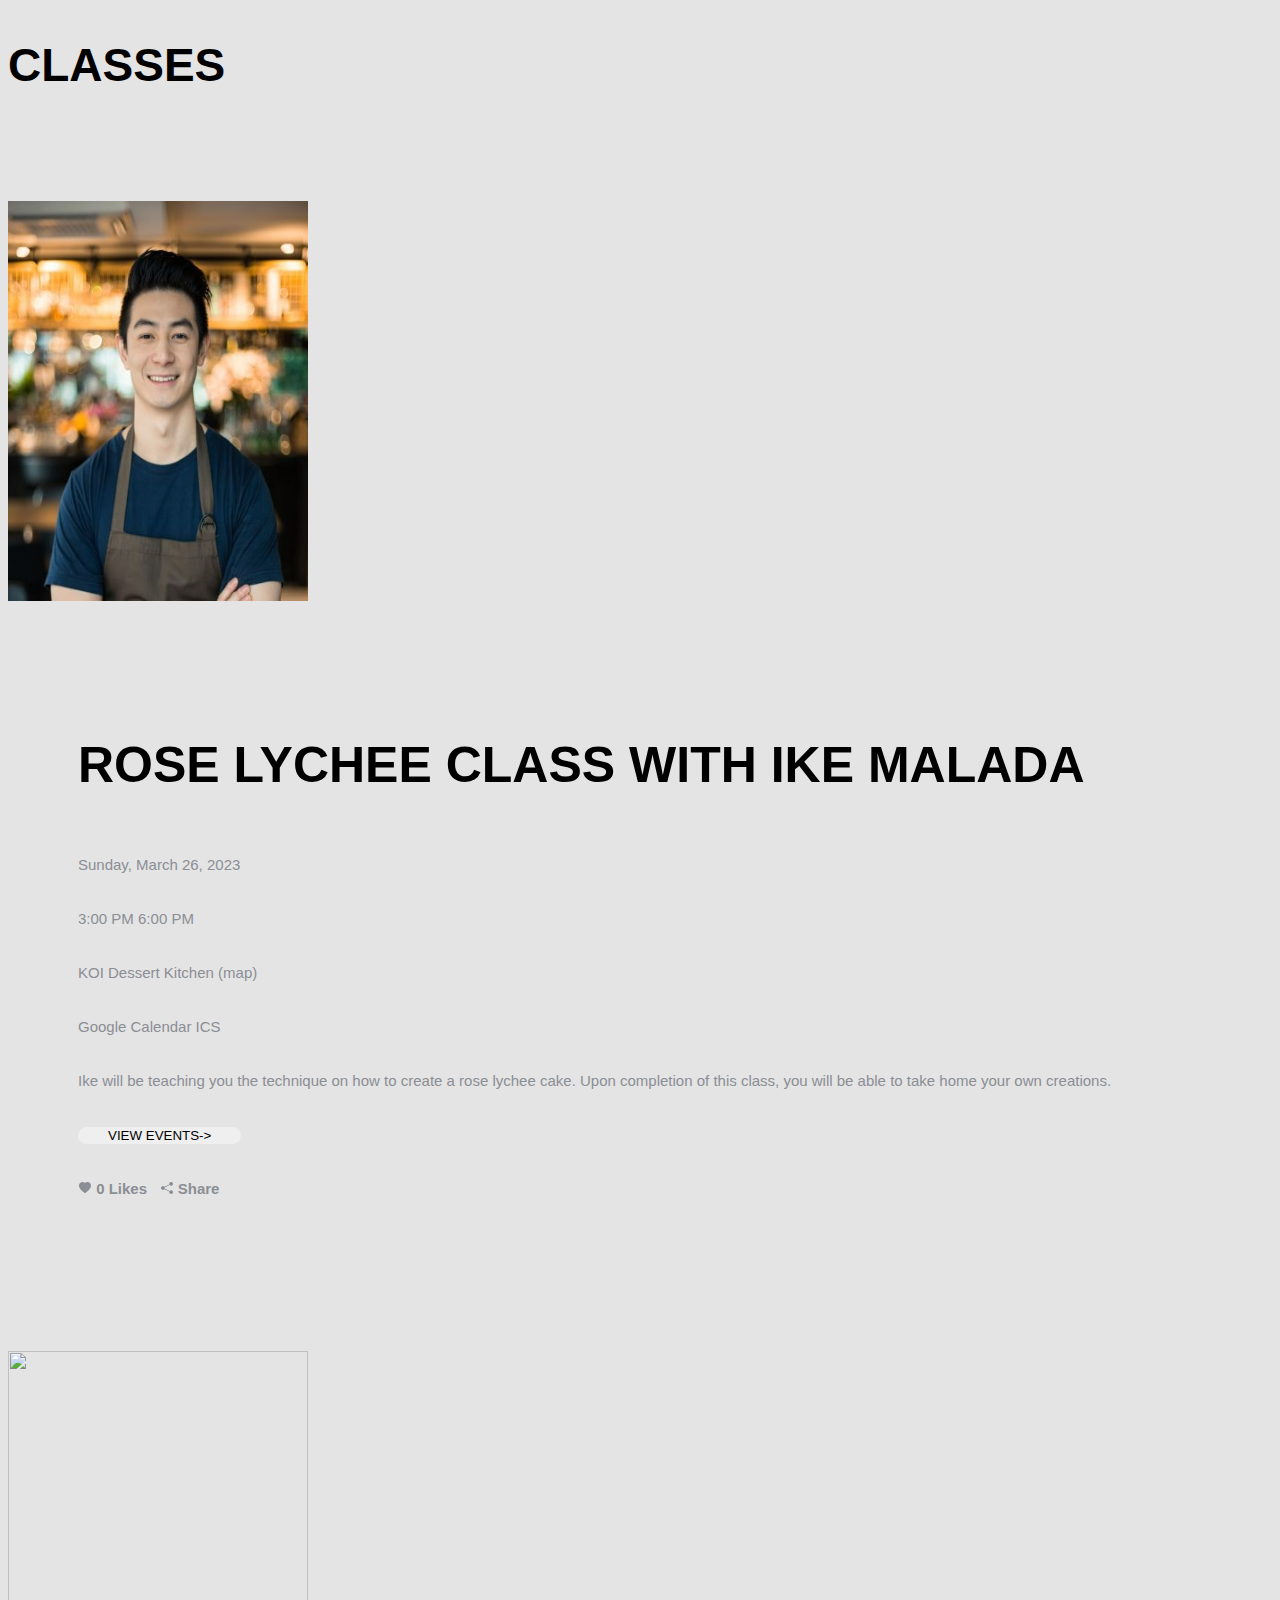
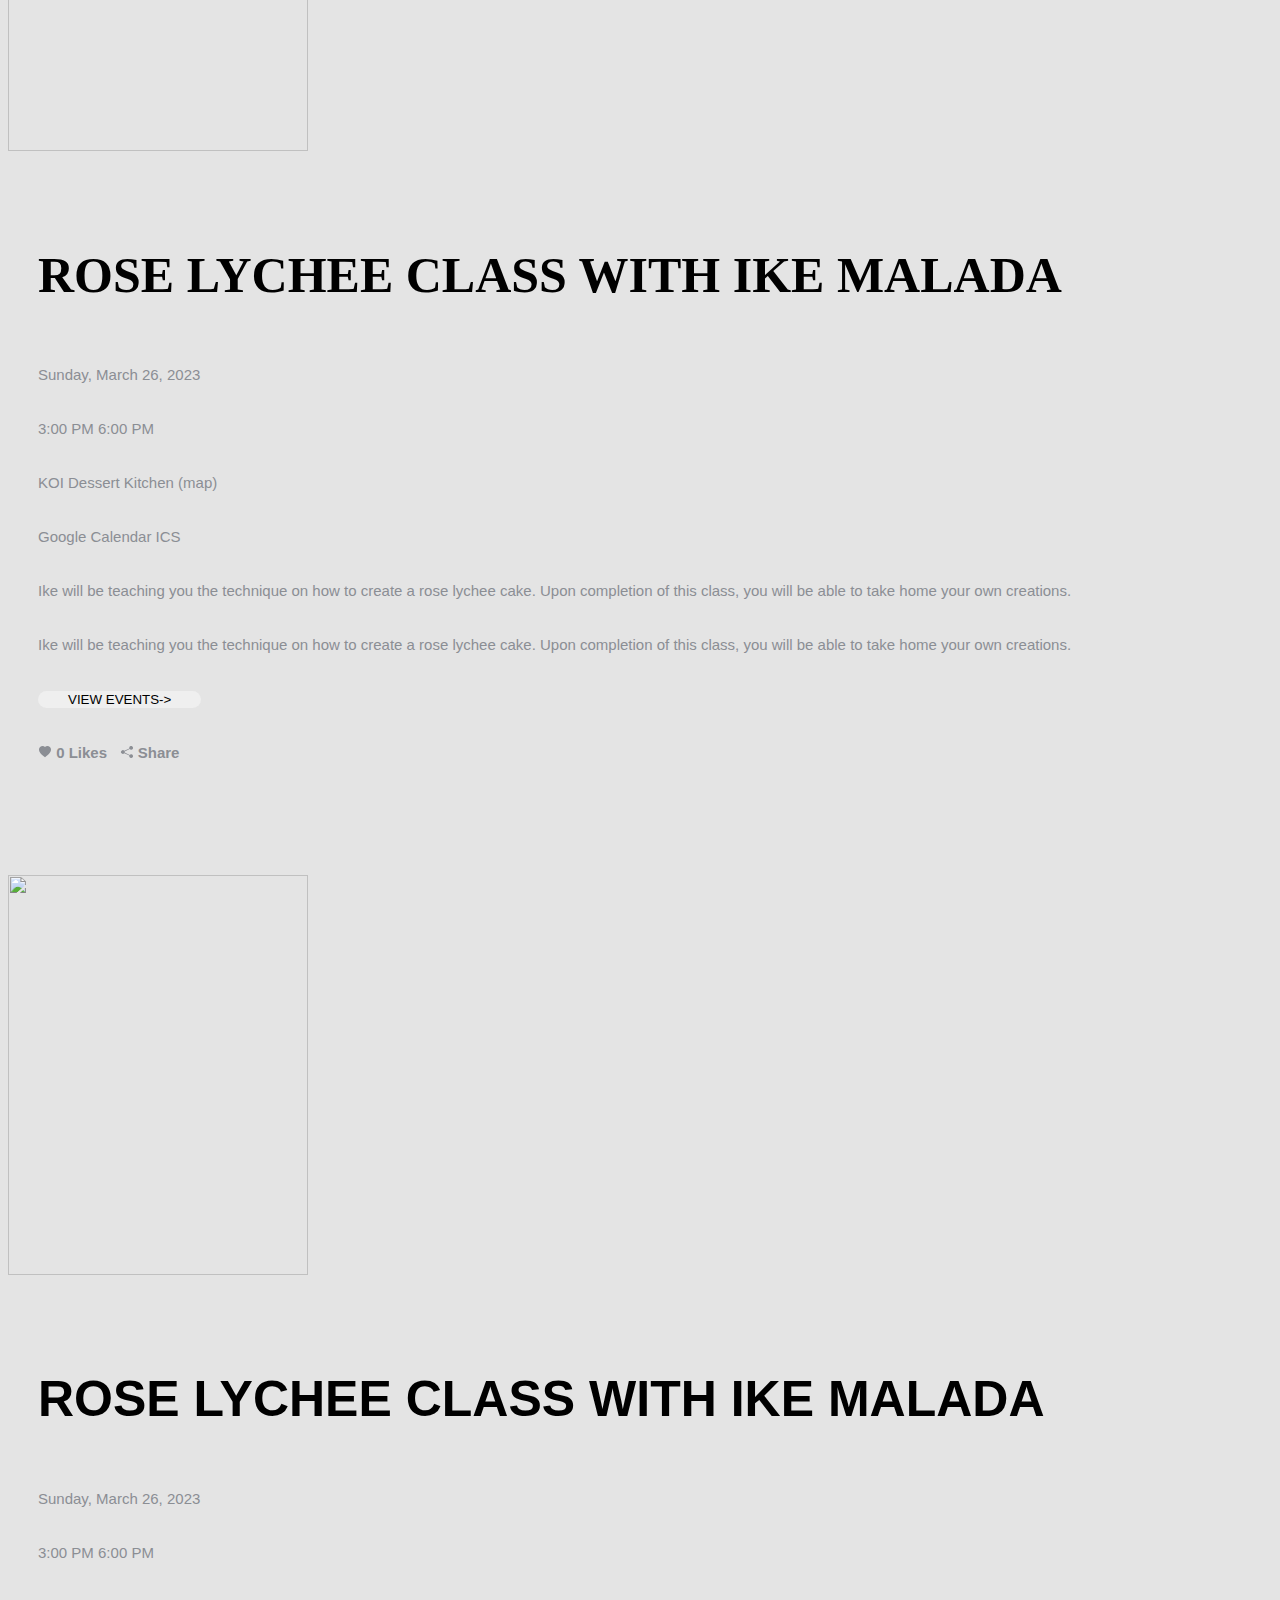
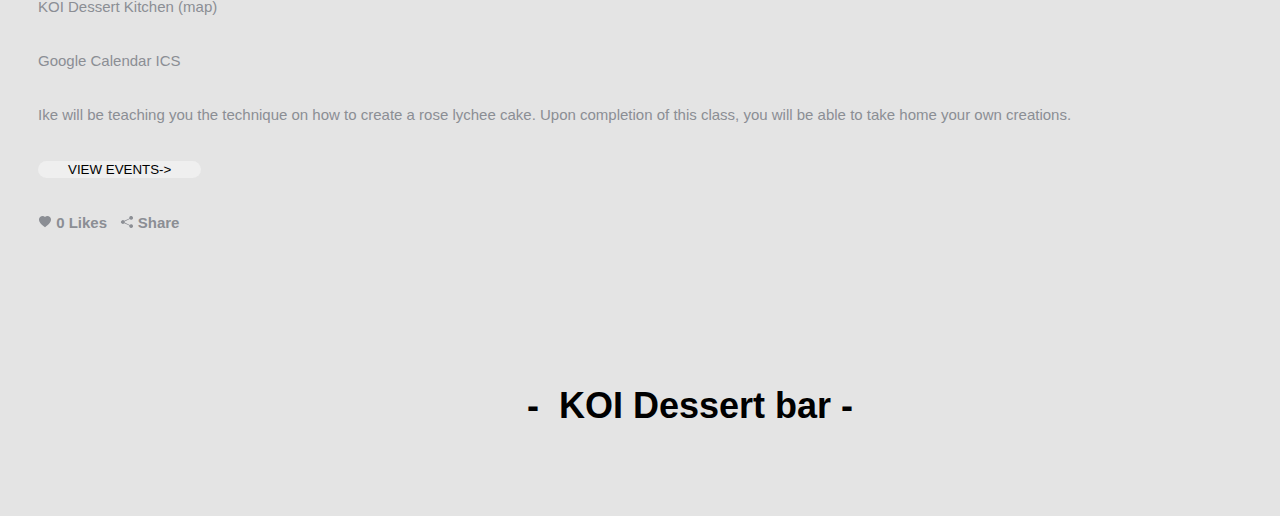
==== events/index.html @ aa1fcbc8 "initial commit" ====
<!DOCTYPE html>
<html lang="en">
  <head>
    <meta charset="UTF-8" />
    <meta http-equiv="X-UA-Compatible" content="IE=edge" />
    <meta name="viewport" content="width=device-width, initial-scale=1.0" />

    <!-- font -->
    <link rel="preconnect" href="https://fonts.googleapis.com">
    <link rel="preconnect" href="https://fonts.gstatic.com" crossorigin>
    <link href="https://fonts.googleapis.com/css2?family=Shantell+Sans:ital,wght@0,300;1,300&family=Ubuntu:wght@500&display=swap" rel="stylesheet">
   
    <!-- Bootstrap v5 -->
    <link
      href="https://cdn.jsdelivr.net/npm/bootstrap@5.0.2/dist/css/bootstrap.min.css"
      rel="stylesheet"
      integrity="sha384-EVSTQN3/azprG1Anm3QDgpJLIm9Nao0Yz1ztcQTwFspd3yD65VohhpuuCOmLASjC"
      crossorigin="anonymous"
    />
    <link href="../css/events.css" rel="stylesheet" />
    <link rel="stylesheet" href="../css/style.min.css" />
    <title>Events</title>
  </head>
  <body>
    <header style="background-image: url('headings.jpg');">
      <div
        class="color-overlay d-flex justify-content-center align-items-center"
      >
        <h1 class="title-font">CLASSES</h1>
      </div>
    </header>

    <section class="flex-container" id="team" style="padding-block-end: 50px">
      <div class="container">
        <div class="row">
          <div class="col-4" >
            
            <img src="/img/Reynold.jpg" alt="" width="300" height="400" style=" margin-top: 70px;">
          </div>
          <div
            class="col-8"
            style="
          
              padding-left: 40px;
              align-items: center;
              justify-content: center;
              padding: 70px;
            "
          >
            <h3 style=" font-size: 50px">
                ROSE LYCHEE CLASS WITH IKE MALADA
            </h3>
            <p>
                <p>Sunday, March 26, 2023</p>
                <p>3:00 PM  6:00 PM</p>
                <p>KOI Dessert Kitchen (map)</p>
                <p>Google Calendar  ICS</p>
                <p>Ike will be teaching you the technique on how to create a rose lychee cake. Upon completion of this class, you will be able to take home your own creations.</p>     
                <p>
                <button type="button" class="btn btn-outline-dark">View Events-></button> </p>

                <svg xmlns="http://www.w3.org/2000/svg" width="14" height="12" fill="currentColor" class="bi bi-heart-fill" viewBox="0 0 16 16">
                    <path fill-rule="evenodd" d="M8 1.314C12.438-3.248 23.534 4.735 8 15-7.534 4.736 3.562-3.248 8 1.314z"/>
                  </svg> <b>0 Likes</b>
                  &nbsp;
                <svg xmlns="http://www.w3.org/2000/svg" width="14" height="12" fill="currentColor" class="bi bi-share-fill" viewBox="0 0 16 16">
                    <path d="M11 2.5a2.5 2.5 0 1 1 .603 1.628l-6.718 3.12a2.499 2.499 0 0 1 0 1.504l6.718 3.12a2.5 2.5 0 1 1-.488.876l-6.718-3.12a2.5 2.5 0 1 1 0-3.256l6.718-3.12A2.5 2.5 0 0 1 11 2.5z"/>
                  </svg> <b>Share</b>

            </p>
          </div>
        </div>
      </div>
    </section>

    <section class="team" id="team" style="padding-block-end: 50px">
      <div class="container">
        <div class="row">
          <div class="col-4">
            <img src="/img/event1.jfif" alt="" width="300" height="400" />
          </div>
          <div
            class="col-8"
            style="
              padding-left: 40px;
              align-items: center;
              justify-content: center;
              padding: 30px;
            "
          >
          <h3 style="font-family: cursive; font-size: 50px">
            ROSE LYCHEE CLASS WITH IKE MALADA
        </h3>
        <p>
            <p>Sunday, March 26, 2023</p>
            <p>3:00 PM  6:00 PM</p>
            <p>KOI Dessert Kitchen (map)</p>
            <p>Google Calendar  ICS</p>
            <p>Ike will be teaching you the technique on how to create a rose lychee cake. Upon completion of this class, you will be able to take home your own creations.</p>     
            <p>Ike will be teaching you the technique on how to create a rose lychee cake. Upon completion of this class, you will be able to take home your own creations.</p>     
            <p>
                    <button type="button" class="btn btn-outline-dark">View Events-></button>
                    </p>
           
            <svg xmlns="http://www.w3.org/2000/svg" width="14" height="12" fill="currentColor" class="bi bi-heart-fill" viewBox="0 0 16 16">
                <path fill-rule="evenodd" d="M8 1.314C12.438-3.248 23.534 4.735 8 15-7.534 4.736 3.562-3.248 8 1.314z"/>
              </svg> <b>0 Likes</b>
              &nbsp;

            <svg xmlns="http://www.w3.org/2000/svg" width="14" height="12" fill="currentColor" class="bi bi-share-fill" viewBox="0 0 16 16">
                <path d="M11 2.5a2.5 2.5 0 1 1 .603 1.628l-6.718 3.12a2.499 2.499 0 0 1 0 1.504l6.718 3.12a2.5 2.5 0 1 1-.488.876l-6.718-3.12a2.5 2.5 0 1 1 0-3.256l6.718-3.12A2.5 2.5 0 0 1 11 2.5z"/>
              </svg> <b>Share</b>
        </p>
          </div>
        </div>
      </div>
    </section>

    <section class="flex-container" id="team">
      <div class="container">
        <div class="row">
          <div class="col-4">
            <img src="C:\Users\dell\OneDrive\Desktop\Restaurant\event2.jfif" alt="" width="300" height="400" />
          </div>
          <div
            class="col-8"
            style="
              padding-left: 40px;
              align-items: center;
              justify-content: center;
              padding: 30px;
            "
          >
          <h3 style=" font-size: 50px">
            ROSE LYCHEE CLASS WITH IKE MALADA
        </h3>
        <p>
            <p>Sunday, March 26, 2023</p>
            <p>3:00 PM  6:00 PM</p>
            <p>KOI Dessert Kitchen (map)</p>
            <p>Google Calendar  ICS</p>
            <p>Ike will be teaching you the technique on how to create a rose lychee cake. Upon completion of this class, you will be able to take home your own creations.</p>     
    <p>
            <button type="button" class="btn btn-outline-dark">View Events-></button>
            </p>

        <svg xmlns="http://www.w3.org/2000/svg" width="14" height="12" fill="currentColor" class="bi bi-heart-fill" viewBox="0 0 16 16">
                    <path fill-rule="evenodd" d="M8 1.314C12.438-3.248 23.534 4.735 8 15-7.534 4.736 3.562-3.248 8 1.314z"/>
                  </svg> <b>0 Likes</b>
                  &nbsp;
                <svg xmlns="http://www.w3.org/2000/svg" width="14" height="12" fill="currentColor" class="bi bi-share-fill" viewBox="0 0 16 16">
                    <path d="M11 2.5a2.5 2.5 0 1 1 .603 1.628l-6.718 3.12a2.499 2.499 0 0 1 0 1.504l6.718 3.12a2.5 2.5 0 1 1-.488.876l-6.718-3.12a2.5 2.5 0 1 1 0-3.256l6.718-3.12A2.5 2.5 0 0 1 11 2.5z"/>
                  </svg> <b>Share</b>
        </p>
          </div>
        </div>
      </div>
    </section>

    <footer>
      <div>
        <h2 style="text-align: center; white-space: pre-wrap">
          <strong>- &nbsp;KOI Dessert bar -</strong>
        </h2>
      </div>
    </footer>
  </body>
</html>
---- css/style.min.css ----
/*!==============================
 * Theme Name: Stack
 * Theme URL: https://probootstrap.com/resto-free-restaurant-responsive-bootstrap-website-template
 * Author: ProBootstrap.com
 * Author URL: https://probootstrap.com
 * License: Released for free under the Creative Commons Attribution 3.0 license (probootstrap.com/license)
 */body,h1,h2,h3,h4,h5,h6{font-family:"Open Sans",Arial,sans-serif}@font-face{font-family:icomoon;src:url(../fonts/icomoon/icomoon.eot?1z9v6x);src:url(../fonts/icomoon/icomoon.eot?1z9v6x#iefix) format("embedded-opentype"),url(../fonts/icomoon/icomoon.ttf?1z9v6x) format("truetype"),url(../fonts/icomoon/icomoon.woff?1z9v6x) format("woff"),url(../fonts/icomoon/icomoon.svg?1z9v6x#icomoon) format("svg");font-weight:400;font-style:normal}html{overflow-x:hidden}body{background:#E4E4E4;color:#8b8e94;line-height:24px;font-size:15px}h1,h2,h3,h4,h5,h6{color:#000;line-height:1.5}h1{font-size:46px}h2,h4{font-size:36px}h3{font-size:28px}h5,h6{font-size:14px}ol,p,ul{margin-bottom:30px}a{-webkit-transition:.3s all;transition:.3s all;color:#FFA33E}a:active,a:focus,a:hover{color:#ff9725;text-decoration:none}.hero-text-heading,.probootstrap-hero h1{font-size:52px;font-weight:300;margin-bottom:10px;margin-top:0;line-height:64px;color:#fff}@media screen and (max-width:768px){.hero-text-heading,.probootstrap-hero h1{font-size:40px;line-height:1.5}}.probootstrap-navbar .dropdown-submenu>a:before,.probootstrap-navbar .dropdown>a:before{font-family:icomoon;line-height:1;font-weight:400;speak:none;font-style:normal;font-variant:normal;-webkit-font-smoothing:antialiased;-moz-osx-font-smoothing:grayscale}@media screen and (max-width:480px){.hero-text-heading,.probootstrap-hero h1{font-size:30px}}.hero-text-subheading,.probootstrap-hero p{font-size:16px;color:rgba(255,255,255,.9)}.hero-text-subheading:last-child,.probootstrap-hero p:last-child{margin-bottom:0}.probootstrap-navbar{border:none;-webkit-box-shadow:none;box-shadow:none;border-radius:0;margin-bottom:0;background:0 0;-webkit-transition:.3s all;transition:.3s all}@media screen and (max-width:768px){.probootstrap-navbar{background:#fff;-webkit-box-shadow:0 2px 10px 0 rgba(0,0,0,.1);box-shadow:0 2px 10px 0 rgba(0,0,0,.1)}}.probootstrap-navbar .navbar-toggle:focus,.probootstrap-navbar .navbar-toggle:hover{background-color:transparent}.probootstrap-navbar .navbar-toggle{border:none}.probootstrap-navbar .navbar-toggle span.icon-bar{-webkit-transition:all .15s;transition:all .15s}.probootstrap-navbar .navbar-toggle span:nth-child(2){-webkit-transform:rotate(45deg);transform:rotate(45deg);-webkit-transform-origin:10% 10%;transform-origin:10% 10%}.probootstrap-navbar .navbar-toggle span:nth-child(3){opacity:0}.probootstrap-navbar .navbar-toggle span:nth-child(4){-webkit-transform:rotate(-45deg);transform:rotate(-45deg);-webkit-transform-origin:10% 90%;transform-origin:10% 90%}.probootstrap-navbar .navbar-toggle.collapsed span:nth-child(2),.probootstrap-navbar .navbar-toggle.collapsed span:nth-child(4){-webkit-transform:rotate(0);transform:rotate(0)}.probootstrap-navbar .navbar-toggle.collapsed span:nth-child(3){opacity:1}.probootstrap-navbar .navbar-brand,.probootstrap-navbar .navbar-nav>li>a,.probootstrap-navbar .parent-nav-link-padding{margin-left:15px;margin-right:15px;padding:54px 0}.probootstrap-navbar .dropdown-header{color:rgba(255,255,255,.2);padding-left:10px;text-transform:uppercase}.probootstrap-navbar .dropdown>a{padding-right:10px!important;position:relative;display:block}@media screen and (max-width:480px){.probootstrap-navbar .dropdown>a{display:block;padding-right:0}}.probootstrap-navbar .dropdown>a:before{text-transform:none;position:absolute;top:50%;right:0;margin-right:-10px;margin-top:-11px;content:"\e924";font-size:20px;color:rgba(255,255,255,.5);-webkit-transition:.3s all;transition:.3s all}@media screen and (max-width:768px){.probootstrap-navbar .navbar-brand,.probootstrap-navbar .navbar-nav>li>a,.probootstrap-navbar .parent-nav-link-padding{padding-top:15px!important;padding-bottom:15px!important}.probootstrap-navbar .dropdown>a:before{color:rgba(0,0,0,.2)}}.probootstrap-navbar .dropdown>a:hover:before{-webkit-transform:rotate(180deg);transform:rotate(180deg)}.probootstrap-navbar .dropdown.open>a,.probootstrap-navbar .dropdown:active>a,.probootstrap-navbar .dropdown:focus>a,.probootstrap-navbar .dropdown:hover>a{-webkit-transition:.3s all;transition:.3s all}.probootstrap-navbar .dropdown.open>a:before,.probootstrap-navbar .dropdown:active>a:before,.probootstrap-navbar .dropdown:focus>a:before,.probootstrap-navbar .dropdown:hover>a:before{-webkit-transform:rotate(180deg);transform:rotate(180deg)}.probootstrap-navbar .dropdown>.dropdown-menu>li a{padding:10px;color:rgba(255,255,255,.8)}.probootstrap-navbar .dropdown>.dropdown-menu>li a:hover,.probootstrap-navbar .dropdown>.dropdown-menu>li.open>a,.probootstrap-navbar .dropdown>.dropdown-menu>li:active>a,.probootstrap-navbar .dropdown>.dropdown-menu>li:focus>a,.probootstrap-navbar .dropdown>.dropdown-menu>li:hover>a{color:#85C8DD;background:#fff;border-top:none}.probootstrap-navbar .dropdown>.dropdown-menu>li.dropdown-submenu.open>a,.probootstrap-navbar .dropdown>.dropdown-menu>li.dropdown-submenu:active>a,.probootstrap-navbar .dropdown>.dropdown-menu>li.dropdown-submenu:focus>a,.probootstrap-navbar .dropdown>.dropdown-menu>li.dropdown-submenu:hover>a{border-top:none}.probootstrap-navbar .dropdown>.dropdown-menu>li.dropdown-submenu.open>a:before,.probootstrap-navbar .dropdown>.dropdown-menu>li.dropdown-submenu:active>a:before,.probootstrap-navbar .dropdown>.dropdown-menu>li.dropdown-submenu:focus>a:before,.probootstrap-navbar .dropdown>.dropdown-menu>li.dropdown-submenu:hover>a:before{color:#000}.probootstrap-navbar .dropdown>.dropdown-menu>li.active>a{color:#fff}.probootstrap-navbar .navbar-right .dropdown-menu{right:auto}.probootstrap-navbar .dropdown-menu{border:none;background:#85C8DD;border-radius:0;-webkit-box-shadow:0 0 7px 0 rgba(0,0,0,.15);box-shadow:0 0 7px 0 rgba(0,0,0,.15);min-width:200px;white-space:normal;word-wrap:break-word}.probootstrap-navbar .dropdown-menu a{white-space:normal}@media screen and (max-width:768px){.probootstrap-navbar .dropdown-menu{width:100%;padding:10px 15px}.probootstrap-navbar .dropdown-menu a{color:#fff}}.probootstrap-navbar .navbar-brand{padding-top:0!important;padding-bottom:0!important;font-size:30px;text-transform:uppercase;background:url(../img/logo.png) left top no-repeat;top:40px;position:relative;width:117px;height:40px;text-indent:-999999px;-webkit-transition:.2s all;transition:.2s all}@media screen and (max-width:768px){.probootstrap-navbar .navbar-brand{top:5px!important;background-position:left 100%}}@media screen and (max-width:480px){.probootstrap-navbar .navbar-brand{top:6px!important}}@media only screen and (-webkit-min-device-pixel-ratio:2),only screen and (min--moz-device-pixel-ratio:2),only screen and (min-device-pixel-ratio:2),only screen and (min-resolution:192dpi),only screen and (min-resolution:2dppx){.probootstrap-navbar .navbar-brand{position:relative;width:117px;height:40px;background:url(../img/logo@2x.png) left 100% no-repeat;background-size:cover}}.probootstrap-navbar .navbar-nav>li>a{color:#fff;font-size:15px;position:relative;text-transform:uppercase}@media screen and (max-width:768px){.probootstrap-navbar .navbar-nav>li>a{padding-top:8px;padding-bottom:8px;color:rgba(0,0,0,.7)}}.probootstrap-navbar .navbar-nav>li>a:active,.probootstrap-navbar .navbar-nav>li>a:focus,.probootstrap-navbar .navbar-nav>li>a:hover{color:rgba(255,255,255,.7)}@media screen and (max-width:768px){.probootstrap-navbar .navbar-nav>li>a:active,.probootstrap-navbar .navbar-nav>li>a:focus,.probootstrap-navbar .navbar-nav>li>a:hover{color:rgba(0,0,0,.7)}}.probootstrap-navbar .navbar-nav>li.open>a,.probootstrap-navbar .navbar-nav>li.open>a:focus,.probootstrap-navbar .navbar-nav>li.open>a:hover{background:0 0}.probootstrap-navbar .navbar-nav>li.active>a{background:0 0;color:#fff}@media screen and (max-width:768px){.probootstrap-navbar .navbar-nav>li.active>a{color:rgba(0,0,0,.7)}}.probootstrap-navbar .navbar-nav>li.active>a:active,.probootstrap-navbar .navbar-nav>li.active>a:focus,.probootstrap-navbar .navbar-nav>li.active>a:hover{background:0 0;color:#fff}.probootstrap-navbar .navbar-nav>li>.dropdown-menu:before{border:1px solid #85C8DD;content:"";position:absolute;top:-20px;left:40px;border-color:rgba(133,200,221,0);border-bottom-color:#85C8DD;border-width:10px;margin-left:-10px}@media screen and (max-width:768px){.probootstrap-navbar .navbar-nav>li.active>a:active,.probootstrap-navbar .navbar-nav>li.active>a:focus,.probootstrap-navbar .navbar-nav>li.active>a:hover{color:rgba(0,0,0,.7)}.probootstrap-navbar .navbar-nav>li>.dropdown-menu:before{display:none}}.probootstrap-navbar .navbar-nav .dropdown li.active>a{background:0 0}.probootstrap-navbar .navbar-nav.active>a{color:#FFA33E!important}.probootstrap-navbar .dropdown-submenu{position:relative}.probootstrap-navbar .dropdown-submenu .dropdown-menu{top:0;left:100%;margin-top:-1px}.probootstrap-navbar .dropdown-submenu>a{display:block}.probootstrap-navbar .dropdown-submenu>a:before{text-transform:none;position:absolute;top:50%;right:0;margin-right:10px;margin-top:-11px;content:"\e926";font-size:20px;color:rgba(255,255,255,.5);-webkit-transition:.3s all;transition:.3s all}@media screen and (max-width:768px){.probootstrap-navbar .dropdown-submenu>a:before{color:rgba(0,0,0,.2)}}.probootstrap-navbar .dropdown-submenu>a:hover:before{color:rgba(0,0,0,.3);-webkit-transform:rotate(180deg);transform:rotate(180deg)}.probootstrap-navbar.scrolled{background:#fff;-webkit-box-shadow:0 1px 3px 0 rgba(0,0,0,.09);box-shadow:0 1px 3px 0 rgba(0,0,0,.09)}.probootstrap-navbar.scrolled .navbar-brand,.probootstrap-navbar.scrolled .navbar-nav>li>a,.probootstrap-navbar.scrolled .parent-nav-link-padding{padding-top:20px;padding-bottom:20px}.probootstrap-navbar.scrolled .navbar-brand{top:10px;background-position:left 100%}.probootstrap-navbar.scrolled .dropdown>a:before{color:rgba(0,0,0,.4)}.probootstrap-navbar.scrolled .navbar-nav>li>a{color:rgba(0,0,0,.7)}.probootstrap-navbar.scrolled .navbar-nav>li>a:hover{color:rgba(0,0,0,.7)!important}.probootstrap-navbar.scrolled .navbar-nav>li.active>a{color:#FFA33E!important}.container-fluid .navbar-brand{margin-left:15px}.container-fluid .dropdown-submenu{position:relative}.container-fluid .dropdown-submenu .dropdown-menu{top:0;left:auto;right:100%;margin-top:-1px}.probootstrap-hero{background-size:cover;background-position:center center}.probootstrap-hero>.overlay{position:absolute;top:0;left:0;right:0;bottom:0;background:rgba(0,0,0,.3);z-index:1}.btn.btn-primary,.probootstrap-hero.probootstrap-hero-colored{background:#FFA33E}.probootstrap-hero>.container{position:relative;z-index:2}.probootstrap-hero .probootstrap-hero-text{padding-top:200px;padding-bottom:200px}@media screen and (max-width:768px){.probootstrap-navbar.scrolled .navbar-nav>li.active>a{color:#FFA33E!important}.probootstrap-hero .probootstrap-hero-text{padding-top:50px;padding-bottom:50px}}.probootstrap-hero.probootstrap-sm-hero .probootstrap-hero-text{padding-top:150px;padding-bottom:150px}@media screen and (max-width:768px){.probootstrap-hero.probootstrap-sm-hero .probootstrap-hero-text{padding-top:50px;padding-bottom:50px}}.probootstrap-hero.probootstrap-xs-hero .probootstrap-hero-text{padding-top:90px;padding-bottom:90px}@media screen and (max-width:768px){.probootstrap-hero.probootstrap-xs-hero .probootstrap-hero-text{padding-top:50px;padding-bottom:50px}}.probootstrap-hero .btn{position:relative;font-size:18px;width:200px}@media screen and (max-width:480px){.container-fluid .dropdown-submenu:hover>.dropdown-menu,.probootstrap-navbar .dropdown-submenu:hover>.dropdown-menu{display:block}.probootstrap-hero .btn{width:100%;margin-bottom:10px}}.probootstrap-hero .btn.btn-primary{text-transform:uppercase;padding:15px 20px}.probootstrap-hero.probootstrap-hero-colored h1{color:#fff}.probootstrap-hero.probootstrap-hero-colored p{color:rgba(255,255,255,.8)}.btn{border:none;border-radius:30px;text-transform:uppercase;padding-left:30px;padding-right:30px}.btn:active{-webkit-transition:.2s all;transition:.2s all;-webkit-transform:scale(.95);transform:scale(.95);-webkit-box-shadow:none;box-shadow:none}.btn.btn-lg{font-size:14px;line-height:1.5}.btn.btn-primary{border:1px solid #FFA33E;color:#fff}.btn.btn-primary:active,.btn.btn-primary:focus,.btn.btn-primary:hover{background:#ffa848}.btn.btn-primary:active,.btn.btn-primary:focus{outline:0;border:1px solid #FFA33E}.btn.btn-ghost{background:0 0;border:1px solid #FFA33E;color:#FFA33E}.btn.btn-ghost:hover{background:#FFA33E;color:#fff}.btn.btn-ghost:active,.btn.btn-ghost:focus{outline:0;background:0 0;color:#FFA33E;border:1px solid #FFA33E}section[data-section=menu]{position:relative;margin-top:-140px;z-index:-1}.probootstrap-section{padding:7em 0}.probootstrap-section.probootstrap-border-top{border-top:1px solid rgba(0,0,0,.1)}.probootstrap-section.probootstrap-border-bottom{border-bottom:1px solid rgba(0,0,0,.1)}.probootstrap-section>.container.probootstrap-border-top{padding-top:50px;border-top:1px solid rgba(0,0,0,.1)}.probootstrap-section.probootstrap-bg-white{background:#fff}@media screen and (max-width:768px){section[data-section=menu]{margin-top:0}.probootstrap-section{padding:3em 0}}.probootstrap-section-bg{background-size:cover;background-repeat:no-repeat;padding:7em 0;position:relative;height:600px}.probootstrap-section-bg.overlay:before{content:"";background:rgba(0,0,0,.2);position:absolute;top:0;left:0;right:0;bottom:0}.probootstrap-section-bg .probootstrap-heading{margin-top:250px}@media screen and (max-width:768px){.probootstrap-section-bg{padding:3em 0;height:300px}.probootstrap-section-bg .probootstrap-heading{margin-top:50px}}.probootstrap-footer{background:#000;padding:7em 0;color:rgba(255,255,255,.7)}.probootstrap-footer h3{font-size:18px;letter-spacing:.2em;text-transform:uppercase;color:#fff}.probootstrap-footer .probootstrap-footer-widget{margin-bottom:0}@media screen and (max-width:768px){.probootstrap-footer{padding:2em 0}.probootstrap-footer .probootstrap-footer-widget{margin-bottom:20px}}.probootstrap-copyright{background:#262626;padding:20px 0}.probootstrap-copyright a{color:rgba(255,255,255,.2)}.probootstrap-copyright a:hover{color:#fff}.probootstrap-copyright p{font-size:14px}.probootstrap-copyright p:last-child{margin-bottom:0}@media screen and (max-width:768px){.probootstrap-copyright p.copyright-text{margin-bottom:20px}}.probootstrap-footer-social{padding:0;margin:0}.probootstrap-footer-social.right{text-align:right}.probootstrap-footer-social li{display:inline;padding:0;margin:0;list-style:none}.probootstrap-footer-social li a{padding:10px;font-size:22px}.probootstrap-footer-social li:first-child>a{padding-left:0}.probootstrap-block-image{background:#fff;margin-bottom:30px}.probootstrap-block-image figure img{max-width:100%}.probootstrap-block-image .text{padding:20px}.probootstrap-block-image .text .date{display:block;color:#999;font-size:12px;letter-spacing:.2em;text-transform:uppercase}.probootstrap-block-image .text h3{margin:0 0 10px;font-size:20px}.probootstrap-block-image .text h3 a{color:#000}.probootstrap-block-image .text h3 a:hover{color:#FFA33E}.probootstrap-block-image .text p:last-child{margin-bottom:0}.probootstrap-custom-link{font-size:16px;text-transform:uppercase;color:#000;display:inline-block;text-decoration:none;position:relative;padding-bottom:5px}.probootstrap-custom-link.link-sm{font-size:14px}.probootstrap-custom-link:before{content:"";display:block;width:0;height:2px;background:#FFA33E;position:absolute;bottom:0;z-index:2;-webkit-transition:width .5s;transition:width .5s}.probootstrap-custom-link:after{z-index:1;position:absolute;bottom:0;content:'';display:block;width:100%;height:2px;background:#000}.probootstrap-custom-link:hover{color:#000}.probootstrap-custom-link:hover:before{width:100%;background:#FFA33E}.image-wrap{overflow:hidden;position:relative}@media screen and (max-width:480px){.image-wrap{width:100%;height:200px}}.image-wrap .image-bg{position:absolute;left:50%;top:50%;-webkit-transform:translateY(-50%) translateX(-50%);transform:translateY(-50%) translateX(-50%)}.image-wrap .image-bg img{min-width:100%;min-height:100%}.menus{padding:0;margin:0}.menus li{padding:0;margin:0 0 10px;list-style:none;display:block;position:relative}.menus li .image,.menus li .text{display:table-cell;vertical-align:top}.menus li .image{width:80px}.menus li .image img{max-width:100%;border-radius:50%}.menus li .text{padding-left:20px}.menus li .text h3{margin:15px 0 0;font-size:18px;text-transform:uppercase;color:#000}.menus li .text .price{position:absolute;top:15px;right:0;font-size:20px;color:#FFA33E}@media screen and (max-width:768px){.probootstrap-footer-social.right{text-align:left}.menus li .text h3{margin-top:0}.menus li .text .price{top:0;position:relative;display:block;margin-bottom:0}}.probootstrap-cell-retro{width:100%;float:left;display:-webkit-box;display:-ms-flexbox;display:flex;-ms-flex-wrap:wrap;flex-wrap:wrap;margin-top:-13%;position:relative}.probootstrap-cell-retro .half{width:50%;float:left}@media screen and (max-width:768px){.probootstrap-cell-retro .half{width:100%;margin-top:0}}.probootstrap-cell{background:#fff;display:-webkit-box;display:-ms-flexbox;display:flex;-ms-flex-wrap:wrap;flex-wrap:wrap;position:relative}.modal .probootstrap-modal-flex .probootstrap-modal-figure,.probootstrap-cell .image{background-size:cover;background-position:center center;background-repeat:no-repeat}.probootstrap-cell .image,.probootstrap-cell .text{width:50%}@media screen and (max-width:992px){.probootstrap-cell .image,.probootstrap-cell .text{width:100%}.probootstrap-cell .image{height:200px}}.probootstrap-cell .text{padding:40px;position:relative}.probootstrap-cell .text h3{margin:0 0 10px;font-size:18px;text-transform:uppercase;color:#000}.probootstrap-cell .text:before,.probootstrap-cell.reverse .text:before{z-index:22;top:15%;content:" ";height:0;margin-top:-12px;pointer-events:none}.probootstrap-cell .text p:last-child{margin-bottom:0}.probootstrap-cell .text p.price{font-size:20px;color:#FFA33E}.probootstrap-cell .text:before{right:100%;border:solid transparent;width:0;position:absolute;border-color:rgba(255,225,255,0);border-right-color:#fff;border-width:12px}.probootstrap-cell.reverse .image{position:absolute;right:0;width:50%;min-height:100%}@media screen and (max-width:992px){.probootstrap-cell.reverse .image{position:relative;width:100%}}.probootstrap-cell.reverse .text:before{left:100%;border:solid transparent;width:0;position:absolute;border-color:rgba(255,225,255,0);border-left-color:#fff;border-width:12px}@media screen and (max-width:768px){.probootstrap-cell .text:before,.probootstrap-cell.reverse .text:before{display:none}}.probootstrap-gallery{width:100%;float:left}.probootstrap-gallery figure{display:block;width:32%;margin-right:2%;float:left;margin-bottom:20px}.probootstrap-gallery figure:nth-of-type(3n+3){margin-right:0}.probootstrap-gallery figure figcaption{display:none}.probootstrap-gallery img{width:100%;height:auto}.probootstrap-gallery.four-col figure{width:23.5%;margin-right:2%;float:left}.probootstrap-gallery.four-col figure:nth-of-type(4n+4){margin-right:0}.probootstrap-gallery.three-col figure{width:32%;margin-right:2%;float:left}.probootstrap-gallery.three-col figure:nth-of-type(3n+3){margin-right:0}.probootstrap-gallery.two-col figure{width:49%;margin-right:2%;float:left}.probootstrap-gallery.two-col figure:nth-of-type(2n+2){margin-right:0}.grid-item{float:left}.gutter-sizer{width:2%}.isotope .isotope-item{-webkit-transition-duration:.6s;transition-duration:.6s;-webkit-transition-property:-webkit-transform,opacity;-webkit-transition-property:opacity,-webkit-transform;transition-property:opacity,-webkit-transform;transition-property:transform,opacity;transition-property:transform,opacity,-webkit-transform}.grid-item,.grid-sizer{margin-bottom:0}.grid-item img,.grid-sizer img{max-width:100%;margin-bottom:0;transition:all .3s ease-in-out;-moz-transition:all .3s ease-in-out;-webkit-transition:all .3s ease-in-out}.two-cols .grid-item,.two-cols .grid-sizer{width:49%}@media screen and (max-width:768px){.two-cols .grid-item,.two-cols .grid-sizer{width:49%}}@media screen and (max-width:768px) and (max-width:992px){.two-cols .grid-item img,.two-cols .grid-sizer img{margin-bottom:10px}}@media screen and (max-width:768px) and (max-width:768px){.two-cols .grid-item img,.two-cols .grid-sizer img{margin-bottom:10px}}@media screen and (max-width:480px){.two-cols .grid-item,.two-cols .grid-sizer{width:100%;margin-left:0;margin-right:0}}.three-cols .grid-item,.three-cols .grid-sizer{width:32%}@media screen and (max-width:768px){.three-cols .grid-item,.three-cols .grid-sizer{width:48%;margin-bottom:10px}}@media screen and (max-width:480px){.three-cols .grid-item,.three-cols .grid-sizer{width:100%;margin-left:0;margin-right:0}}.four-cols .grid-item,.four-cols .grid-sizer{width:23.5%}@media screen and (max-width:768px){.four-cols .grid-item,.four-cols .grid-sizer{width:32%;margin-bottom:10px}}@media screen and (max-width:480px){.four-cols .grid-item,.four-cols .grid-sizer{width:100%;margin-left:0;margin-right:0}}.probootstrap-gallery-item{padding:0;margin:0 0 20px;list-style:none;float:left;cursor:pointer;position:relative}.probootstrap-gallery-item img{max-width:100%;-webkit-transition:.3s all;transition:.3s all}.probootstrap-gallery-item a{display:block;float:left;width:100%}.probootstrap-gallery-item:hover img{opacity:.7}.probootstrap-form{margin-bottom:50px}.probootstrap-form label{font-weight:400}.probootstrap-form .form-control{height:46px;-webkit-box-shadow:none;box-shadow:none;font-size:14px;-webkit-appearance:none;-moz-appearance:none;appearance:none}.probootstrap-form .form-control:active,.probootstrap-form .form-control:focus{-webkit-box-shadow:none;box-shadow:none;border-color:#FFA33E}.probootstrap-form .form-group .form-field{position:relative}.probootstrap-form .form-group .form-field .icon{position:absolute;top:50%;-webkit-transform:translateY(-50%);transform:translateY(-50%);right:20px}.probootstrap-form .form-group .form-field .form-control{padding-right:50px}.probootstrap-form textarea.form-control{height:inherit;resize:vertical}.probootstrap-animate{opacity:0;visibility:hidden}.modal .modal-content{border-radius:0;border:none;position:relative;-webkit-box-shadow:0 0 40px 0 rgba(0,0,0,.2);box-shadow:0 0 40px 0 rgba(0,0,0,.2)}.modal .modal-content .close{position:absolute;top:10px;right:10px;z-index:100;font-size:26px}.modal .probootstrap-modal-flex{display:-webkit-box;display:-ms-flexbox;display:flex;-ms-flex-wrap:wrap;flex-wrap:wrap}.modal .probootstrap-modal-flex .probootstrap-modal-figure{width:40%}.modal .probootstrap-modal-flex .probootstrap-modal-content{width:60%;padding:40px;position:relative}@media screen and (max-width:480px){.modal .modal-content .close{top:20px;right:20px}.modal .probootstrap-modal-flex .probootstrap-modal-figure{height:200px}.modal .probootstrap-modal-flex .probootstrap-modal-content{padding-left:15px;padding-right:15px}.modal .probootstrap-modal-flex .probootstrap-modal-content,.modal .probootstrap-modal-flex .probootstrap-modal-figure{width:100%}.modal .probootstrap-modal-flex .btn{margin-bottom:10px}}.modal .probootstrap-modal-flex .form-control{height:40px}.modal .probootstrap-modal-flex .probootstrap-remember{float:left}.modal .probootstrap-modal-flex .probootstrap-forgot{float:right}.modal .probootstrap-modal-flex .form-group{position:relative}.modal .probootstrap-modal-flex .probootstrap-or{padding:10px 0;text-align:center;display:block;font-size:11px;text-transform:uppercase}.modal .probootstrap-modal-flex .probootstrap-or>span{display:block}.modal .probootstrap-modal-flex .probootstrap-or>span:before{height:1px;left:0;right:0;top:50%;background:#ccc;width:100%;content:"";position:absolute}.modal .probootstrap-modal-flex .probootstrap-or em{color:#ccc;display:inline-block;background:#fff;position:relative;z-index:2;padding:0 4px;font-style:normal}.modal .probootstrap-modal-flex .btn-connect-facebook{background:#3b5998;border-color:#3b5998;color:#fff}.modal .probootstrap-modal-flex .btn-connect-twitter{background:#1da1f2;border-color:#1da1f2;color:#fff}.modal .probootstrap-modal-flex .btn-connect-google{background:#ea4335;border-color:#ea4335;color:#fff}.modal .vertical-alignment-helper{display:table;height:100%;width:100%;pointer-events:none}.modal .vertical-align-center{display:table-cell;vertical-align:middle;pointer-events:none}.modal .modal-content{width:inherit;height:inherit;margin:0 auto;pointer-events:all}.probootstrap-contact-info{padding:0;margin:0 0 30px}.probootstrap-contact-info li{padding:0;margin:20px 0 15px;list-style:none;line-height:24px}.proboostrap-clients .client-logo,.probootstrap-team{margin-bottom:30px}.probootstrap-contact-info li>i,.probootstrap-contact-info li>span{vertical-align:top;display:table-cell}.probootstrap-contact-info li>i{font-size:20px;position:relative;top:2px;width:30px}.probootstrap-team{float:left;display:block;position:relative;overflow:hidden;z-index:2;border-radius:6px}.probootstrap-team img{-webkit-transition:.3s all;transition:.3s all;-webkit-transition-timing-function:cubic-bezier(.57,.21,.69,1.25);transition-timing-function:cubic-bezier(.57,.21,.69,1.25)}.probootstrap-team .probootstrap-team-info{visibility:hidden;opacity:0;position:absolute;top:50%;width:100%;-webkit-transform:translateY(-50%);transform:translateY(-50%);-webkit-transition:.3s all;transition:.3s all;-webkit-transition-timing-function:cubic-bezier(.57,.21,.69,1.25);transition-timing-function:cubic-bezier(.57,.21,.69,1.25);text-align:center;margin-top:20px;z-index:3;display:block}.probootstrap-team .probootstrap-team-info h3{color:#fff}.probootstrap-team .probootstrap-team-info h3 .position{display:block;font-size:14px;color:rgba(255,255,255,.4)}@media screen and (max-width:480px){.modal .probootstrap-modal-flex .probootstrap-forgot{float:left}.probootstrap-team{overflow:visible}.probootstrap-team img{max-width:100%}.probootstrap-team .probootstrap-team-info{position:relative;top:inherit!important;margin-top:0!important;visibility:visible;opacity:1;-webkit-transform:translateY(0);transform:translateY(0)}.probootstrap-team .probootstrap-team-info h3{color:rgba(0,0,0,.7)}.probootstrap-team .probootstrap-team-info h3 .position{display:block;font-size:14px;color:rgba(0,0,0,.4)}.probootstrap-team:focus:before,.probootstrap-team:hover:before{display:none}}.probootstrap-team:before{visibility:hidden;opacity:0;position:absolute;content:"";top:0;bottom:0;left:0;right:0;background:rgba(0,0,0,.8);-webkit-transition:.3s all;transition:.3s all;z-index:1;border-radius:5px}.flexslider,.probootstrap-pricing,.probootstrap-pricing-wrap{position:relative}.probootstrap-team:focus img,.probootstrap-team:hover img{-webkit-transform:scale(1.1);transform:scale(1.1)}.probootstrap-team:focus:before,.probootstrap-team:hover:before{visibility:visible;opacity:1}.probootstrap-team:focus .probootstrap-team-info,.probootstrap-team:hover .probootstrap-team-info{opacity:1;visibility:visible;margin-top:0}.probootstrap-flex-section{padding:7em 0}.probootstrap-flex-section.probootstrap-bg-white{background:#fff}@media screen and (max-width:768px){.proboostrap-clients .client-logo{margin-bottom:30px}}.probootstrap-pricing{background:#fff;float:left;width:100%;padding:20px;text-align:center;-webkit-box-shadow:0 0 40px 0 rgba(0,0,0,.08);box-shadow:0 0 40px 0 rgba(0,0,0,.08);z-index:2;margin-top:-200px}@media screen and (max-width:992px){.probootstrap-pricing{margin-top:0!important;margin-bottom:30px}}.probootstrap-pricing.popular{z-index:10;margin-top:-215px;padding-top:40px}@media screen and (max-width:992px){.probootstrap-pricing.popular{margin-top:0!important}}.probootstrap-pricing h3{font-size:16px;text-transform:uppercase;letter-spacing:.1em;margin-bottom:50px}.probootstrap-pricing h3>span{margin-top:10px;display:block;text-transform:none;letter-spacing:normal;color:#FFA33E;font-size:14px}.probootstrap-pricing .probootstrap-price-wrap{margin-bottom:50px}.probootstrap-pricing .probootstrap-price-wrap .probootstrap-price{font-size:50px;color:#FFA33E;font-weight:100;display:block;margin-bottom:10px}.probootstrap-pricing .probootstrap-price-wrap .probootstrap-price-per-month{font-size:13px}.probootstrap-pricing ul{padding:0 30px;margin:0 0 50px}@media screen and (max-width:480px){.probootstrap-pricing ul{padding:0 10px}}.probootstrap-pricing ul li{padding:0;margin:0 0 20px;line-height:24px;list-style:none}.probootstrap-testimony-wrap{border-radius:4px;padding:20px}.probootstrap-testimony-wrap figure{margin-bottom:20px}.probootstrap-testimony-wrap figure img{height:80px;width:80px!important;margin:0 auto;border-radius:50%}.probootstrap-testimony-wrap blockquote{border-left:none;padding:0;margin-bottom:0;color:#000}.probootstrap-testimony-wrap blockquote cite{margin-top:30px;display:block;font-size:14px;color:rgba(0,0,0,.3)}.probootstrap-testimony-wrap blockquote cite span{font-style:normal;color:#000;font-weight:700}.owl-carousel-testimony .item{padding-bottom:40px;padding-top:20px}.owl-carousel-testimony .probootstrap-testimony-wrap{border:1px solid #f2f2f2;max-width:700px;margin:0 auto;-webkit-box-shadow:0 2px 17px 0 rgba(0,0,0,.09);box-shadow:0 2px 17px 0 rgba(0,0,0,.09)}.flexslider,.flexslider .slides>li,.slider-height{height:750px}.probootstrap-heading .primary-heading{font-family:"Pinyon Script",serif;color:#FFA33E;margin:0;padding:0;font-size:80px}@media screen and (max-width:768px){.probootstrap-heading .primary-heading{font-size:70px}}.probootstrap-heading .secondary-heading{text-transform:uppercase;color:#fff;margin:0;padding:0;letter-spacing:.05em;font-size:50px;position:relative;top:-50px;font-weight:700;line-height:40px}@media screen and (max-width:768px){.probootstrap-heading .secondary-heading{font-size:40px}}.probootstrap-heading.dark .secondary-heading{color:#000}.probootstrap-heading .seperator{display:block;margin:0 auto 10px;color:#ccc;font-weight:300}.flexslider{z-index:2;background:0 0;border:none;margin:0}.flexslider .probootstrap-slider-text{margin-top:300px}@media screen and (max-width:480px){.flexslider,.flexslider .slides>li,.slider-height{height:400px}.flexslider .probootstrap-slider-text{margin-top:150px}.flexslider .flex-direction-nav{display:none}}.flexslider .probootstrap-slider-text .sub-heading{font-size:20px;margin-top:-40px;color:rgba(255,255,255,.7)}.flexslider .probootstrap-slider-text .sub-heading a{color:#fff}.flexslider .slides>li{background-size:cover;background-repeat:none}.flexslider .slides>li.overlay:before{content:"";background:rgba(0,0,0,.2);position:absolute;top:0;left:0;right:0;bottom:0}.flexslider .flex-control-paging{position:absolute;bottom:30px;z-index:20}.flexslider .flex-direction-nav a{text-decoration:none;display:block;width:30px;height:30px;margin:-60px 0 0;position:absolute;top:50%;z-index:10;overflow:hidden;opacity:0;cursor:pointer;color:rgba(0,0,0,.8);text-shadow:1px 1px 0 rgba(255,255,255,.3);-webkit-transition:all .3s ease-in-out;transition:all .3s ease-in-out;background:rgba(0,0,0,.8);border-radius:0;padding:30px}.mt0,.owl-carousel .owl-controls,.owl-carousel-posts .owl-controls{margin-top:0}.flexslider .flex-direction-nav a:before{font-family:icomoon;speak:none;font-style:normal;font-weight:400;font-variant:normal;text-transform:none;line-height:1;-webkit-font-smoothing:antialiased;-moz-osx-font-smoothing:grayscale;position:absolute;content:"\e929";-webkit-transition:.3s all;transition:.3s all;font-size:30px;display:inline-block;color:rgba(255,255,255,.8);left:50%;top:50%;-webkit-transform:translate(-50%,-50%);transform:translate(-50%,-50%)}.flexslider .flex-direction-nav a.flex-next:before{content:"\e92a";left:50%;top:50%;-webkit-transform:translate(-50%,-50%);transform:translate(-50%,-50%)}.flex-direction-nav .flex-prev{left:0}.flex-direction-nav .flex-next{right:0;text-align:right}.flexslider:hover .flex-direction-nav .flex-prev{opacity:.7;left:0}.flexslider:hover .flex-direction-nav .flex-prev:hover{opacity:1}.flexslider:hover .flex-direction-nav .flex-next{opacity:.7;right:0}.flex-control-paging li a{width:10px;height:10px;display:block;background:rgba(255,255,255,.2);cursor:pointer;text-indent:-9999px;-webkit-box-shadow:none;-o-box-shadow:none;box-shadow:none;border-radius:50%;-webkit-transition:.3s all;transition:.3s all}.flex-control-paging li a:hover{background:#333;background:rgba(255,255,255,.7)}.flex-control-paging li a.flex-active{background:#fff;cursor:default}.owl-carousel{margin-bottom:100px}.owl-carousel.border-rounded .item{border:1px solid rgba(0,0,0,.1);border-radius:4px;overflow:hidden}.owl-carousel .owl-controls .owl-nav .owl-next,.owl-carousel .owl-controls .owl-nav .owl-prev,.owl-carousel-posts .owl-controls .owl-nav .owl-next,.owl-carousel-posts .owl-controls .owl-nav .owl-prev{top:50%;-webkit-transform:translateY(-50%);transform:translateY(-50%);z-index:9999;position:absolute;-webkit-transition:.2s all;transition:.2s all}.owl-carousel-posts .owl-controls .owl-nav .owl-next,.owl-carousel-posts .owl-controls .owl-nav .owl-prev{top:24%}.owl-carousel .owl-controls .owl-nav .owl-next,.owl-carousel-posts .owl-controls .owl-nav .owl-next{right:20px}.owl-carousel .owl-controls .owl-nav .owl-prev,.owl-carousel-posts .owl-controls .owl-nav .owl-prev{left:20px}.owl-carousel-fullwidth .owl-controls .owl-nav .owl-next i,.owl-carousel-fullwidth .owl-controls .owl-nav .owl-next:hover i,.owl-carousel-fullwidth .owl-controls .owl-nav .owl-prev i,.owl-carousel-fullwidth .owl-controls .owl-nav .owl-prev:hover i,.owl-carousel-posts .owl-controls .owl-nav .owl-next i,.owl-carousel-posts .owl-controls .owl-nav .owl-next:hover i,.owl-carousel-posts .owl-controls .owl-nav .owl-prev i,.owl-carousel-posts .owl-controls .owl-nav .owl-prev:hover i{color:#000}.owl-carousel-fullwidth.fh5co-light-arrow .owl-controls .owl-nav .owl-next i,.owl-carousel-fullwidth.fh5co-light-arrow .owl-controls .owl-nav .owl-next:hover i,.owl-carousel-fullwidth.fh5co-light-arrow .owl-controls .owl-nav .owl-prev i,.owl-carousel-fullwidth.fh5co-light-arrow .owl-controls .owl-nav .owl-prev:hover i{color:#fff}.owl-theme .owl-controls .owl-nav [class*=owl-]{background:0 0!important}.owl-theme .owl-controls .owl-nav [class*=owl-] i{font-size:24px;background:#ffa33e!important;padding:12px;-webkit-transition:.5s all;transition:.5s all}.owl-theme .owl-controls .owl-nav [class*=owl-]:focus i,.owl-theme .owl-controls .owl-nav [class*=owl-]:hover i{background:#ffa33e!important}.owl-theme .owl-dots{position:absolute;bottom:-30px;width:100%;text-align:center}.owl-carousel-fullwidth.owl-theme .owl-dots,.owl-work.owl-theme .owl-dots{bottom:-30px;margin-bottom:-2.5em}.owl-theme .owl-dots .owl-dot span{width:8px;height:8px;background:rgba(0,0,0,.2);-webkit-transition:.2s all;transition:.2s all;border:2px solid transparent}.owl-theme .owl-dots .owl-dot span:hover{background:0 0;border:2px solid rgba(0,0,0,.2)}.owl-theme .owl-dots .owl-dot.active span,.owl-theme .owl-dots .owl-dot:hover span{background:0 0;border:2px solid #000}.probootstrap-gutter0>div[class*=col-]{padding-right:0;padding-left:0}@media screen and (max-width:480px){.probootstrap-gutter0>div[class*=col-]{padding-right:15px;padding-left:15px}}.probootstrap-gutter40>div[class*=col-]{padding-right:20px;padding-left:20px}@media screen and (max-width:480px){.probootstrap-gutter40>div[class*=col-]{padding-right:15px;padding-left:15px}}.probootstrap-gutter60>div[class*=col-]{padding-right:30px;padding-left:30px}@media screen and (max-width:480px){.probootstrap-gutter60>div[class*=col-]{padding-right:15px;padding-left:15px}}.mb0{margin-bottom:0}.mb10{margin-bottom:10px}.mb20{margin-bottom:20px}.mb30{margin-bottom:30px}.mb40{margin-bottom:40px}.mb50{margin-bottom:50px}.mb60{margin-bottom:60px}.mb70{margin-bottom:70px}.mb80{margin-bottom:80px}.mb90{margin-bottom:90px}.mb100{margin-bottom:100px}.mt10{margin-top:10px}.mt20{margin-top:20px}.mt30{margin-top:30px}.mt40{margin-top:40px}.mt50{margin-top:50px}.mt60{margin-top:60px}.mt70{margin-top:70px}.mt80{margin-top:80px}.mt90{margin-top:90px}.mt100{margin-top:100px}.pb0{padding-bottom:0!important}@media screen and (max-width:768px){.owl-theme .owl-controls .owl-nav{display:none}.img-sm-responsive,.img-xs-responsive{max-width:100%}}
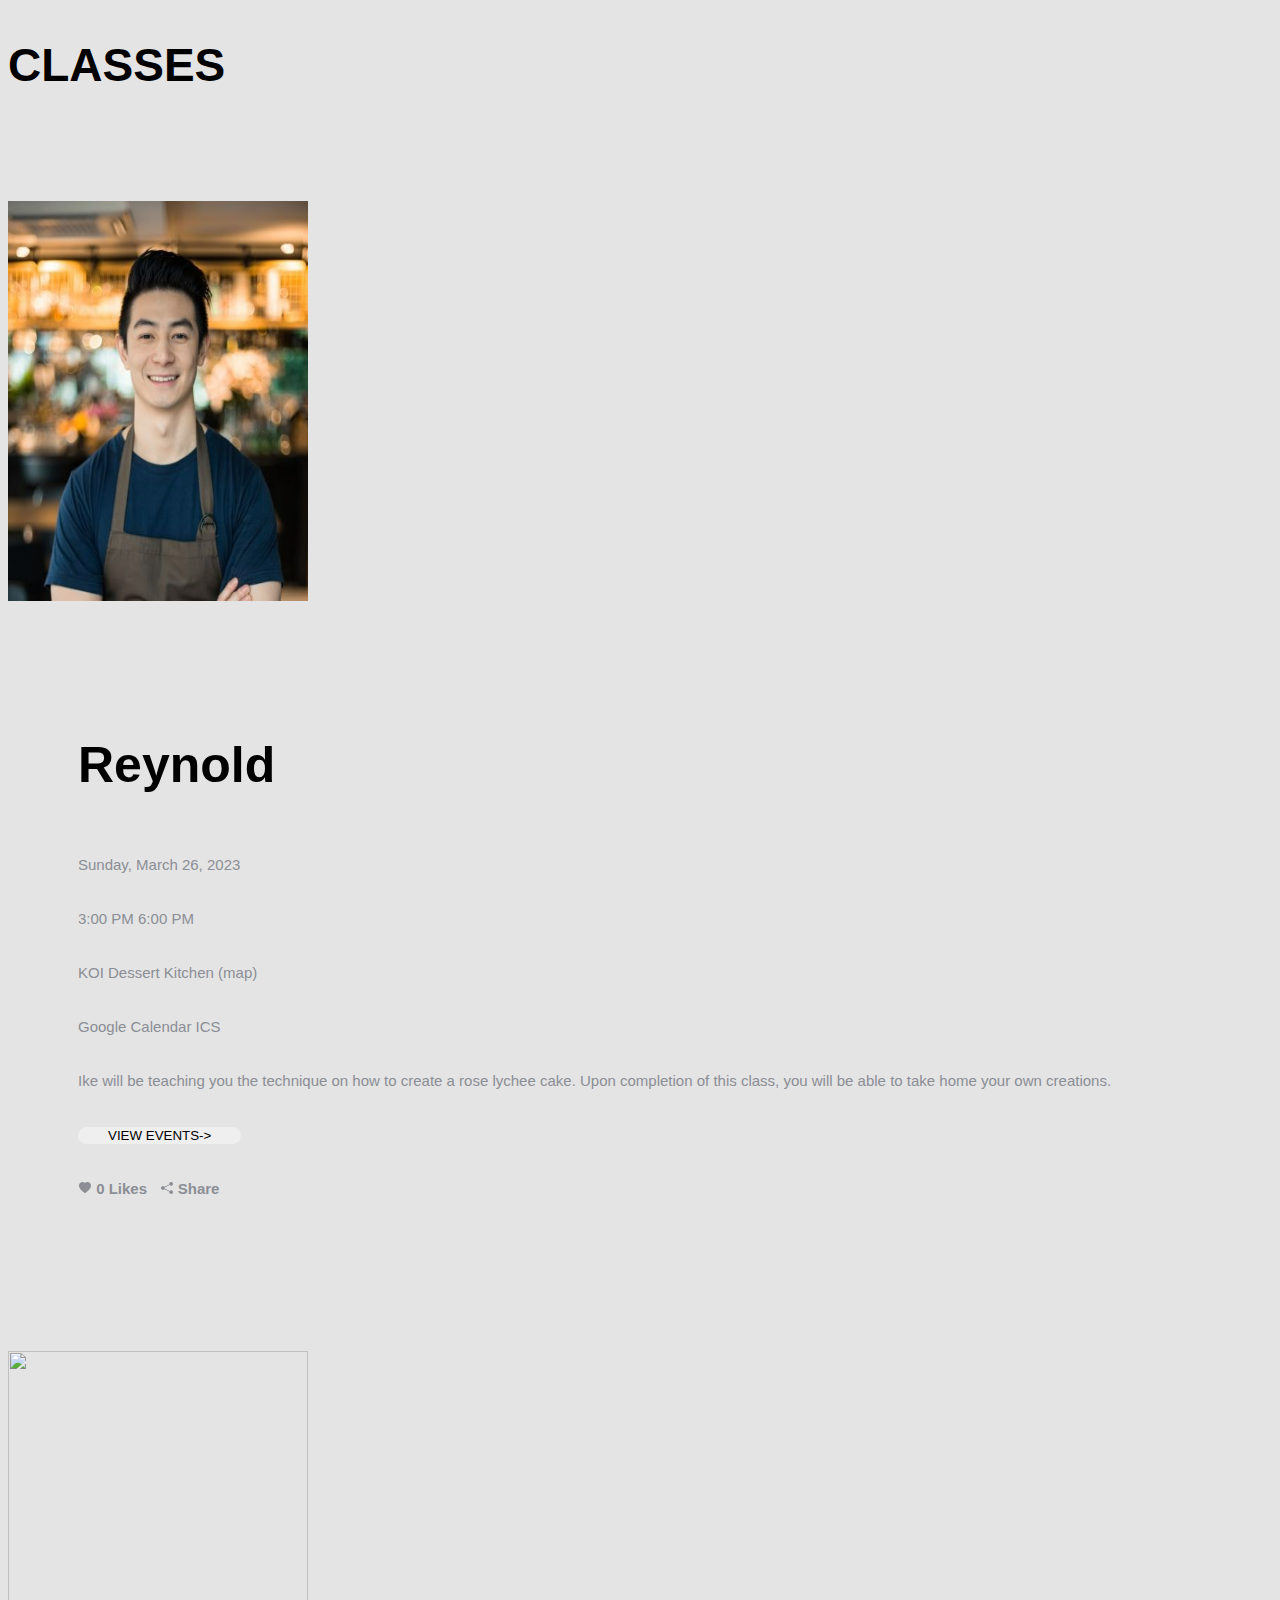
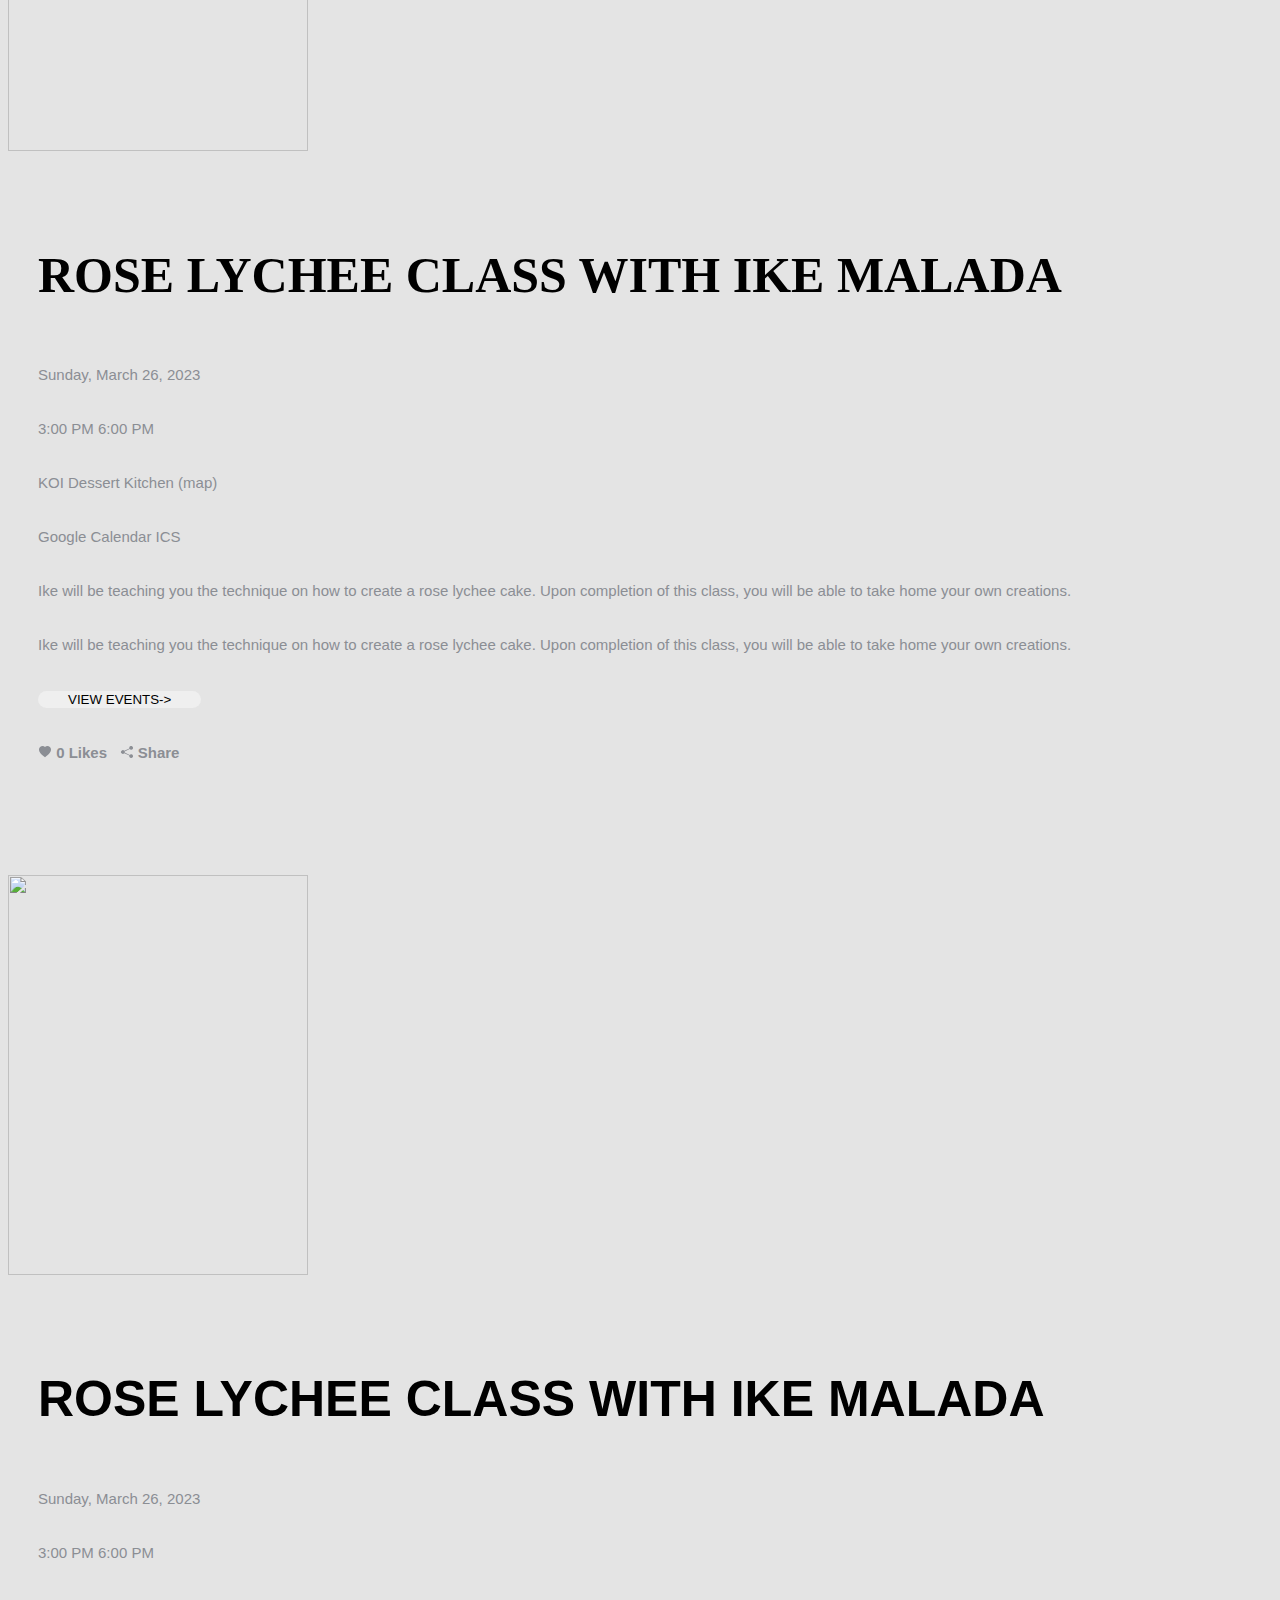
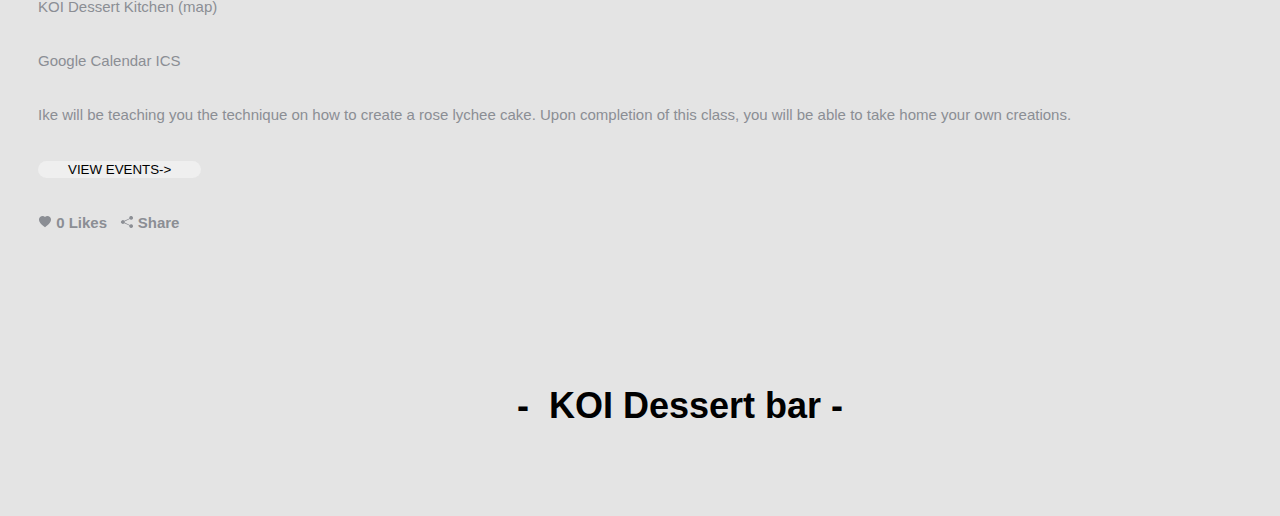
==== commit 6ca71cdd: "fixes" ====
--- a/events/index.html
+++ b/events/index.html
@@ -1,168 +1,172 @@
 <!DOCTYPE html>
 <html lang="en">
-  <head>
-    <meta charset="UTF-8" />
-    <meta http-equiv="X-UA-Compatible" content="IE=edge" />
-    <meta name="viewport" content="width=device-width, initial-scale=1.0" />
 
-    <!-- font -->
-    <link rel="preconnect" href="https://fonts.googleapis.com">
-    <link rel="preconnect" href="https://fonts.gstatic.com" crossorigin>
-    <link href="https://fonts.googleapis.com/css2?family=Shantell+Sans:ital,wght@0,300;1,300&family=Ubuntu:wght@500&display=swap" rel="stylesheet">
-   
-    <!-- Bootstrap v5 -->
-    <link
-      href="https://cdn.jsdelivr.net/npm/bootstrap@5.0.2/dist/css/bootstrap.min.css"
-      rel="stylesheet"
-      integrity="sha384-EVSTQN3/azprG1Anm3QDgpJLIm9Nao0Yz1ztcQTwFspd3yD65VohhpuuCOmLASjC"
-      crossorigin="anonymous"
-    />
-    <link href="../css/events.css" rel="stylesheet" />
-    <link rel="stylesheet" href="../css/style.min.css" />
-    <title>Events</title>
-  </head>
-  <body>
-    <header style="background-image: url('headings.jpg');">
-      <div
-        class="color-overlay d-flex justify-content-center align-items-center"
-      >
-        <h1 class="title-font">CLASSES</h1>
-      </div>
-    </header>
+<head>
+  <meta charset="UTF-8" />
+  <meta http-equiv="X-UA-Compatible" content="IE=edge" />
+  <meta name="viewport" content="width=device-width, initial-scale=1.0" />
 
-    <section class="flex-container" id="team" style="padding-block-end: 50px">
-      <div class="container">
-        <div class="row">
-          <div class="col-4" >
-            
-            <img src="/img/Reynold.jpg" alt="" width="300" height="400" style=" margin-top: 70px;">
-          </div>
-          <div
-            class="col-8"
-            style="
+  <!-- font -->
+  <link rel="preconnect" href="https://fonts.googleapis.com">
+  <link rel="preconnect" href="https://fonts.gstatic.com" crossorigin>
+  <link
+    href="https://fonts.googleapis.com/css2?family=Shantell+Sans:ital,wght@0,300;1,300&family=Ubuntu:wght@500&display=swap"
+    rel="stylesheet">
+
+  <!-- Bootstrap v5 -->
+  <link href="https://cdn.jsdelivr.net/npm/bootstrap@5.0.2/dist/css/bootstrap.min.css" rel="stylesheet"
+    integrity="sha384-EVSTQN3/azprG1Anm3QDgpJLIm9Nao0Yz1ztcQTwFspd3yD65VohhpuuCOmLASjC" crossorigin="anonymous" />
+  <link href="../css/events.css" rel="stylesheet" />
+  <link rel="stylesheet" href="../css/style.min.css" />
+  <title>Events</title>
+</head>
+
+<body>
+  <header style="background-image: url('/img/headings.jpg');">
+    <div class="color-overlay d-flex justify-content-center align-items-center">
+      <h1 class="title-font">CLASSES</h1>
+    </div>
+  </header>
+
+  <section class="flex-container" id="team" style="padding-block-end: 50px">
+    <div class="container">
+      <div class="row">
+        <div class="col-4">
+
+          <img src="../img/Reynold.jpg" alt="" width="300" height="400" style=" margin-top: 70px;">
+        </div>
+        <div class="col-8" style="
           
               padding-left: 40px;
               align-items: center;
               justify-content: center;
               padding: 70px;
-            "
-          >
-            <h3 style=" font-size: 50px">
-                ROSE LYCHEE CLASS WITH IKE MALADA
-            </h3>
-            <p>
-                <p>Sunday, March 26, 2023</p>
-                <p>3:00 PM  6:00 PM</p>
-                <p>KOI Dessert Kitchen (map)</p>
-                <p>Google Calendar  ICS</p>
-                <p>Ike will be teaching you the technique on how to create a rose lychee cake. Upon completion of this class, you will be able to take home your own creations.</p>     
-                <p>
-                <button type="button" class="btn btn-outline-dark">View Events-></button> </p>
+            ">
+          <h3 style=" font-size: 50px">
+            Reynold
+          </h3>
+          <p>
+          <p>Sunday, March 26, 2023</p>
+          <p>3:00 PM 6:00 PM</p>
+          <p>KOI Dessert Kitchen (map)</p>
+          <p>Google Calendar ICS</p>
+          <p>Ike will be teaching you the technique on how to create a rose lychee cake. Upon completion of this class,
+            you will be able to take home your own creations.</p>
+          <p>
+            <button type="button" class="btn btn-outline-dark">View Events-></button>
+          </p>
 
-                <svg xmlns="http://www.w3.org/2000/svg" width="14" height="12" fill="currentColor" class="bi bi-heart-fill" viewBox="0 0 16 16">
-                    <path fill-rule="evenodd" d="M8 1.314C12.438-3.248 23.534 4.735 8 15-7.534 4.736 3.562-3.248 8 1.314z"/>
-                  </svg> <b>0 Likes</b>
-                  &nbsp;
-                <svg xmlns="http://www.w3.org/2000/svg" width="14" height="12" fill="currentColor" class="bi bi-share-fill" viewBox="0 0 16 16">
-                    <path d="M11 2.5a2.5 2.5 0 1 1 .603 1.628l-6.718 3.12a2.499 2.499 0 0 1 0 1.504l6.718 3.12a2.5 2.5 0 1 1-.488.876l-6.718-3.12a2.5 2.5 0 1 1 0-3.256l6.718-3.12A2.5 2.5 0 0 1 11 2.5z"/>
-                  </svg> <b>Share</b>
+          <svg xmlns="http://www.w3.org/2000/svg" width="14" height="12" fill="currentColor" class="bi bi-heart-fill"
+            viewBox="0 0 16 16">
+            <path fill-rule="evenodd" d="M8 1.314C12.438-3.248 23.534 4.735 8 15-7.534 4.736 3.562-3.248 8 1.314z" />
+          </svg> <b>0 Likes</b>
+          &nbsp;
+          <svg xmlns="http://www.w3.org/2000/svg" width="14" height="12" fill="currentColor" class="bi bi-share-fill"
+            viewBox="0 0 16 16">
+            <path
+              d="M11 2.5a2.5 2.5 0 1 1 .603 1.628l-6.718 3.12a2.499 2.499 0 0 1 0 1.504l6.718 3.12a2.5 2.5 0 1 1-.488.876l-6.718-3.12a2.5 2.5 0 1 1 0-3.256l6.718-3.12A2.5 2.5 0 0 1 11 2.5z" />
+          </svg> <b>Share</b>
 
-            </p>
-          </div>
+          </p>
         </div>
       </div>
-    </section>
+    </div>
+  </section>
 
-    <section class="team" id="team" style="padding-block-end: 50px">
-      <div class="container">
-        <div class="row">
-          <div class="col-4">
-            <img src="/img/event1.jfif" alt="" width="300" height="400" />
-          </div>
-          <div
-            class="col-8"
-            style="
+  <section class="team" id="team" style="padding-block-end: 50px">
+    <div class="container">
+      <div class="row">
+        <div class="col-4">
+          <img src="../img/event1.jfif" alt="" width="300" height="400" />
+        </div>
+        <div class="col-8" style="
               padding-left: 40px;
               align-items: center;
               justify-content: center;
               padding: 30px;
-            "
-          >
+            ">
           <h3 style="font-family: cursive; font-size: 50px">
             ROSE LYCHEE CLASS WITH IKE MALADA
-        </h3>
-        <p>
-            <p>Sunday, March 26, 2023</p>
-            <p>3:00 PM  6:00 PM</p>
-            <p>KOI Dessert Kitchen (map)</p>
-            <p>Google Calendar  ICS</p>
-            <p>Ike will be teaching you the technique on how to create a rose lychee cake. Upon completion of this class, you will be able to take home your own creations.</p>     
-            <p>Ike will be teaching you the technique on how to create a rose lychee cake. Upon completion of this class, you will be able to take home your own creations.</p>     
-            <p>
-                    <button type="button" class="btn btn-outline-dark">View Events-></button>
-                    </p>
-           
-            <svg xmlns="http://www.w3.org/2000/svg" width="14" height="12" fill="currentColor" class="bi bi-heart-fill" viewBox="0 0 16 16">
-                <path fill-rule="evenodd" d="M8 1.314C12.438-3.248 23.534 4.735 8 15-7.534 4.736 3.562-3.248 8 1.314z"/>
-              </svg> <b>0 Likes</b>
-              &nbsp;
+          </h3>
+          <p>
+          <p>Sunday, March 26, 2023</p>
+          <p>3:00 PM 6:00 PM</p>
+          <p>KOI Dessert Kitchen (map)</p>
+          <p>Google Calendar ICS</p>
+          <p>Ike will be teaching you the technique on how to create a rose lychee cake. Upon completion of this class,
+            you will be able to take home your own creations.</p>
+          <p>Ike will be teaching you the technique on how to create a rose lychee cake. Upon completion of this class,
+            you will be able to take home your own creations.</p>
+          <p>
+            <button type="button" class="btn btn-outline-dark">View Events-></button>
+          </p>
 
-            <svg xmlns="http://www.w3.org/2000/svg" width="14" height="12" fill="currentColor" class="bi bi-share-fill" viewBox="0 0 16 16">
-                <path d="M11 2.5a2.5 2.5 0 1 1 .603 1.628l-6.718 3.12a2.499 2.499 0 0 1 0 1.504l6.718 3.12a2.5 2.5 0 1 1-.488.876l-6.718-3.12a2.5 2.5 0 1 1 0-3.256l6.718-3.12A2.5 2.5 0 0 1 11 2.5z"/>
-              </svg> <b>Share</b>
-        </p>
-          </div>
+          <svg xmlns="http://www.w3.org/2000/svg" width="14" height="12" fill="currentColor" class="bi bi-heart-fill"
+            viewBox="0 0 16 16">
+            <path fill-rule="evenodd" d="M8 1.314C12.438-3.248 23.534 4.735 8 15-7.534 4.736 3.562-3.248 8 1.314z" />
+          </svg> <b>0 Likes</b>
+          &nbsp;
+
+          <svg xmlns="http://www.w3.org/2000/svg" width="14" height="12" fill="currentColor" class="bi bi-share-fill"
+            viewBox="0 0 16 16">
+            <path
+              d="M11 2.5a2.5 2.5 0 1 1 .603 1.628l-6.718 3.12a2.499 2.499 0 0 1 0 1.504l6.718 3.12a2.5 2.5 0 1 1-.488.876l-6.718-3.12a2.5 2.5 0 1 1 0-3.256l6.718-3.12A2.5 2.5 0 0 1 11 2.5z" />
+          </svg> <b>Share</b>
+          </p>
         </div>
       </div>
-    </section>
+    </div>
+  </section>
 
-    <section class="flex-container" id="team">
-      <div class="container">
-        <div class="row">
-          <div class="col-4">
-            <img src="C:\Users\dell\OneDrive\Desktop\Restaurant\event2.jfif" alt="" width="300" height="400" />
-          </div>
-          <div
-            class="col-8"
-            style="
+  <section class="flex-container" id="team">
+    <div class="container">
+      <div class="row">
+        <div class="col-4">
+          <img src="../img/event2.jfif" alt="" width="300" height="400" />
+        </div>
+        <div class="col-8" style="
               padding-left: 40px;
               align-items: center;
               justify-content: center;
               padding: 30px;
-            "
-          >
+            ">
           <h3 style=" font-size: 50px">
             ROSE LYCHEE CLASS WITH IKE MALADA
-        </h3>
-        <p>
-            <p>Sunday, March 26, 2023</p>
-            <p>3:00 PM  6:00 PM</p>
-            <p>KOI Dessert Kitchen (map)</p>
-            <p>Google Calendar  ICS</p>
-            <p>Ike will be teaching you the technique on how to create a rose lychee cake. Upon completion of this class, you will be able to take home your own creations.</p>     
-    <p>
+          </h3>
+          <p>
+          <p>Sunday, March 26, 2023</p>
+          <p>3:00 PM 6:00 PM</p>
+          <p>KOI Dessert Kitchen (map)</p>
+          <p>Google Calendar ICS</p>
+          <p>Ike will be teaching you the technique on how to create a rose lychee cake. Upon completion of this class,
+            you will be able to take home your own creations.</p>
+          <p>
             <button type="button" class="btn btn-outline-dark">View Events-></button>
-            </p>
+          </p>
 
-        <svg xmlns="http://www.w3.org/2000/svg" width="14" height="12" fill="currentColor" class="bi bi-heart-fill" viewBox="0 0 16 16">
-                    <path fill-rule="evenodd" d="M8 1.314C12.438-3.248 23.534 4.735 8 15-7.534 4.736 3.562-3.248 8 1.314z"/>
-                  </svg> <b>0 Likes</b>
-                  &nbsp;
-                <svg xmlns="http://www.w3.org/2000/svg" width="14" height="12" fill="currentColor" class="bi bi-share-fill" viewBox="0 0 16 16">
-                    <path d="M11 2.5a2.5 2.5 0 1 1 .603 1.628l-6.718 3.12a2.499 2.499 0 0 1 0 1.504l6.718 3.12a2.5 2.5 0 1 1-.488.876l-6.718-3.12a2.5 2.5 0 1 1 0-3.256l6.718-3.12A2.5 2.5 0 0 1 11 2.5z"/>
-                  </svg> <b>Share</b>
-        </p>
-          </div>
+          <svg xmlns="http://www.w3.org/2000/svg" width="14" height="12" fill="currentColor" class="bi bi-heart-fill"
+            viewBox="0 0 16 16">
+            <path fill-rule="evenodd" d="M8 1.314C12.438-3.248 23.534 4.735 8 15-7.534 4.736 3.562-3.248 8 1.314z" />
+          </svg> <b>0 Likes</b>
+          &nbsp;
+          <svg xmlns="http://www.w3.org/2000/svg" width="14" height="12" fill="currentColor" class="bi bi-share-fill"
+            viewBox="0 0 16 16">
+            <path
+              d="M11 2.5a2.5 2.5 0 1 1 .603 1.628l-6.718 3.12a2.499 2.499 0 0 1 0 1.504l6.718 3.12a2.5 2.5 0 1 1-.488.876l-6.718-3.12a2.5 2.5 0 1 1 0-3.256l6.718-3.12A2.5 2.5 0 0 1 11 2.5z" />
+          </svg> <b>Share</b>
+          </p>
         </div>
       </div>
-    </section>
+    </div>
+  </section>
 
-    <footer>
-      <div>
-        <h2 style="text-align: center; white-space: pre-wrap">
-          <strong>- &nbsp;KOI Dessert bar -</strong>
-        </h2>
-      </div>
-    </footer>
-  </body>
+  <footer>
+    <div>
+      <h2 style="text-align: center; white-space: pre-wrap">
+        <strong>- &nbsp;KOI Dessert bar -</strong>
+      </h2>
+    </div>
+  </footer>
+</body>
+
 </html>